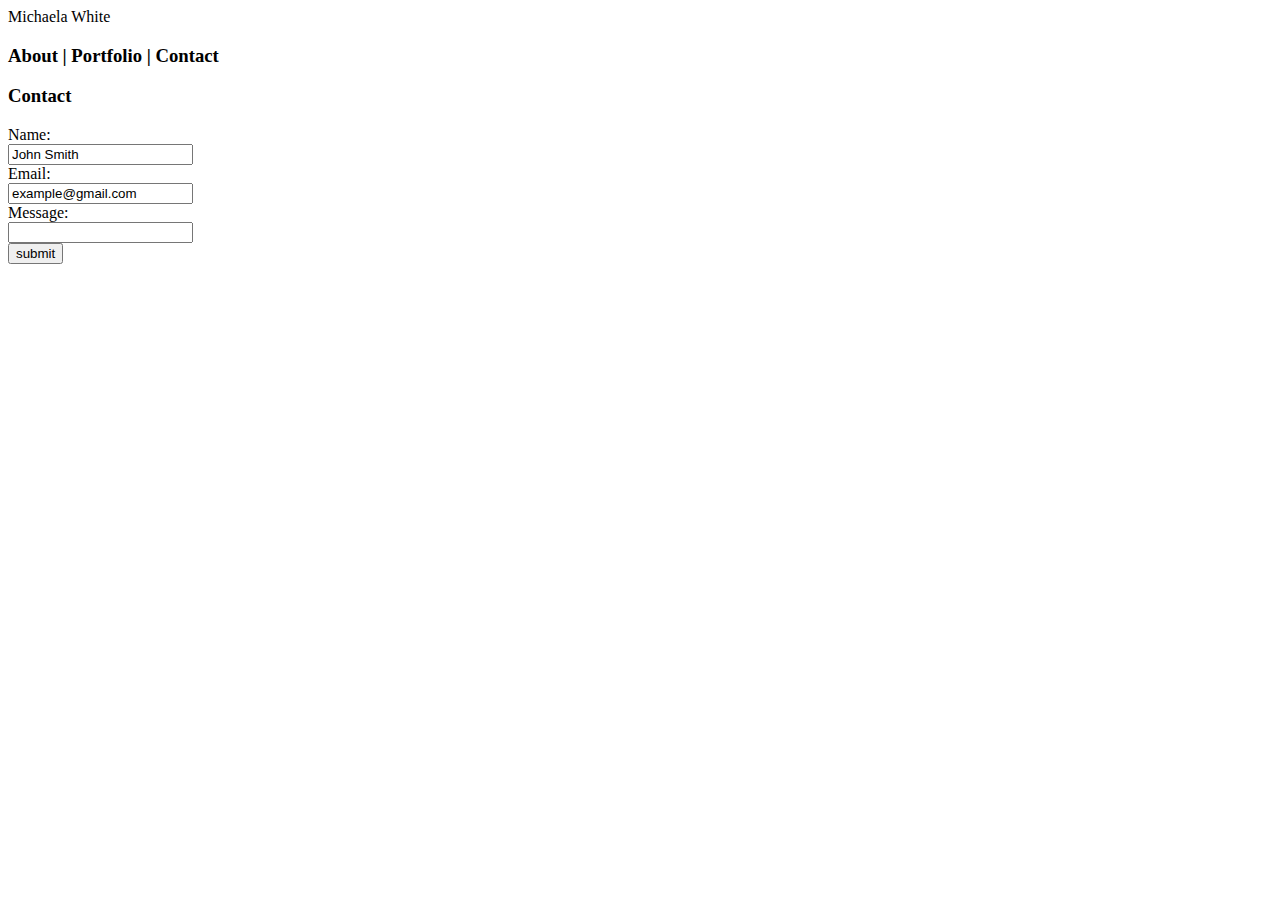
==== contact.html @ 347cfaec "Added preliminary code to html fies" ====
<!DOCTYPE <!DOCTYPE html>
<html>
<head>
    <meta charset="utf-8" />
    <title>Contact</title>
</head>
<body>
    <header>
              Michaela White
    </header>
           
    <nav>
        <h3>About | Portfolio | Contact</h3>
    </nav>
    
    <div class="Contact-box">
        <h3>
            Contact
        </h3>

        <form>
            Name:<br>
            <input type="text" value="John Smith">
            <br>

            Email:<br>
            <input type="text" value="example@gmail.com">
            <br>

            Message:<br>
            <input type="text">
            <br>
            <input type="submit" value="submit">

        </form>
    </div>

</body>
</html>
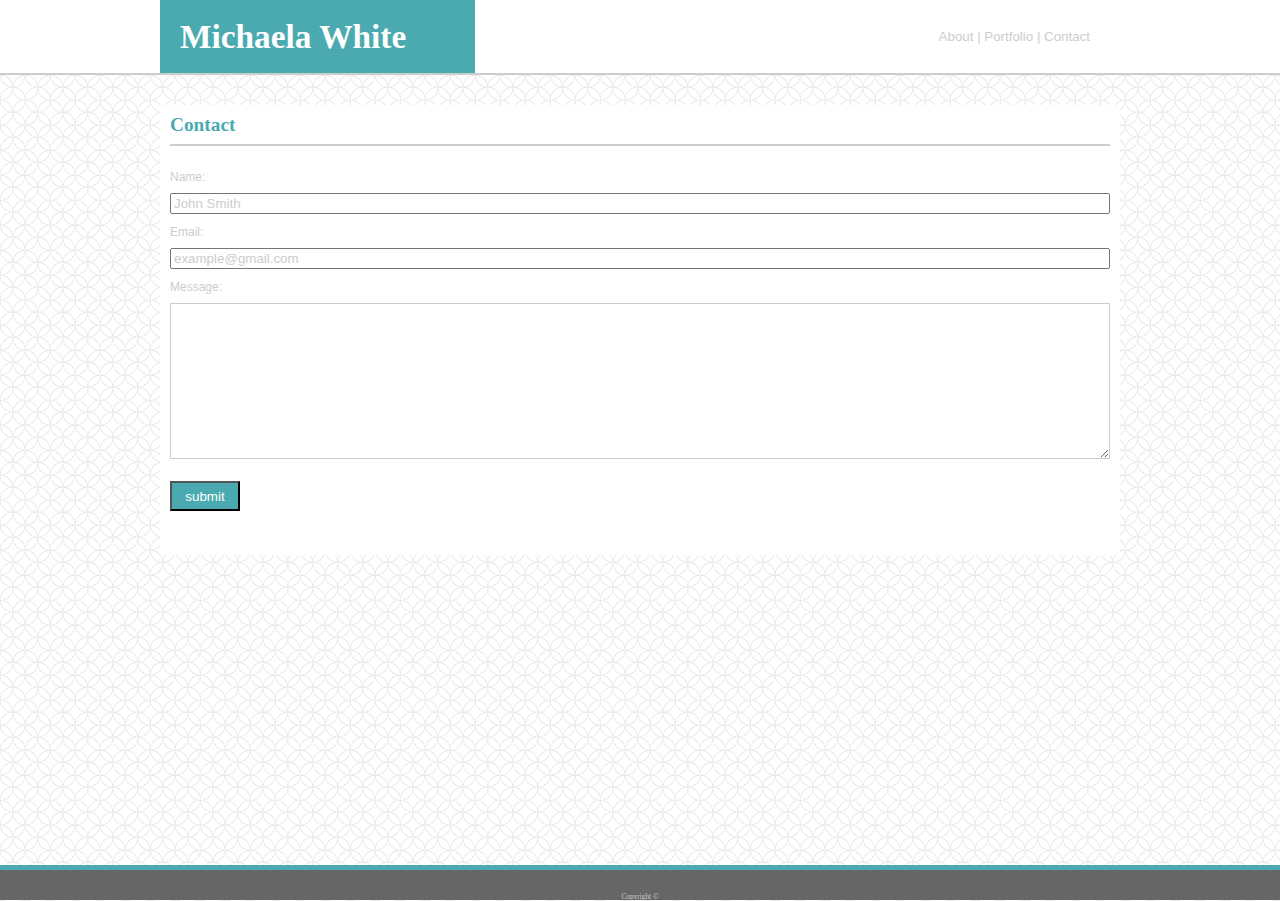
==== commit 57910cd7: "Added CSS" ====
--- a/contact.html
+++ b/contact.html
@@ -3,37 +3,53 @@
 <head>
     <meta charset="utf-8" />
     <title>Contact</title>
+    <link rel="stylesheet" type="text/css" href="assets/css/reset.css">
+    <link rel="stylesheet" type="text/css" href="assets/css/style.css">
 </head>
 <body>
-    <header>
-              Michaela White
-    </header>
+    <header></header>
            
-    <nav>
-        <h3>About | Portfolio | Contact</h3>
-    </nav>
-    
-    <div class="Contact-box">
-        <h3>
-            Contact
-        </h3>
+    <div class="wrapper">
+        <div id="name-box">
+            Michaela White 
+        </div>
+        
+        <nav>
+            <h3>About | Portfolio | Contact</h3>
+        </nav>
 
-        <form>
-            Name:<br>
-            <input type="text" value="John Smith">
-            <br>
+        <div class="contact-box">
+            <h2>
+                Contact
+            </h2>
 
-            Email:<br>
-            <input type="text" value="example@gmail.com">
-            <br>
+            <div id="hr-line"></div>
 
-            Message:<br>
-            <input type="text">
-            <br>
-            <input type="submit" value="submit">
+            <form>
+                Name:<br>
+                <input type="text" placeholder="John Smith">
+                <br>
+                <br>
 
-        </form>
+                Email:<br>
+                <input type="text" placeholder="example@gmail.com">
+                <br>
+                <br>
+
+                Message:<br>
+                <textarea rows="10"></textarea>
+                <br>
+                <br>
+                <input id="submit" type="submit" value="submit">
+
+            </form>
+        </div>
     </div>
 
+    <footer>
+        <div id="footer-content">
+            Copyright &copy;
+        </div>
+    </footer>
 </body>
 </html>--- a/assets/css/style.css
+++ b/assets/css/style.css
@@ -0,0 +1,264 @@
+header {
+    font-family: Georgia, 'Times New Roman', Times, serif;
+    height: 73px;
+    border-bottom: solid;
+    border-width: 2px;
+    border-color: #cccccc;
+    background-color: #ffffff;
+}
+
+.wrapper {
+    margin: auto;
+    width: 960px;
+}
+
+nav{
+    font-family: Arial, Helvetica, sans-serif;
+    font-size: 10pt;
+    margin-top: -75px;
+    float: right;
+    padding: 30px;
+}
+
+#name-box {
+    margin-top: -75px;
+    padding: 20px;
+    color: #ffffff;
+    font-weight: bold;
+    font-size: 25pt;
+    background-color: #4aaaaf;
+    width: 275px;
+    float: left;
+}
+
+.gallery {
+    /* width: 960px; */
+    background-color: #ffffff;
+    height: 500px;
+    position: relative;
+    top: 30px;
+}
+
+body {
+    background-image: url(../images/spiration-light.png);
+    color: #cccccc;
+}
+
+footer {
+    position: absolute;
+    bottom: 0;
+    border-top: solid;
+    border-color: #4aaaaf;
+    border-width: 5px;
+    background-color: #666666;
+    width: 100%;
+    height: 30px;
+}
+
+#footer-content {
+    font-size: 5.5pt;
+    position: absolute;
+    bottom: 0;
+    text-align: center;
+    width: 100%; 
+}
+
+h1 {
+    color: #4aaaaf;
+    padding: 10px;   
+    font-weight: bold;
+font-size: 18pt;
+}
+
+h2 {
+ color: #4aaaaf;
+ padding: 10px;   
+ font-weight: bold;
+ font-size: 14.5pt;
+}
+
+img {
+    padding: 20px;
+    float: left;
+}
+
+#hr-line {
+    margin: auto;
+    width: 98%;
+    height: 2px;
+    background-color: #cccccc;
+}
+
+#work1 {
+    position: relative;
+    height: 125px;
+    width: 155px;
+    background-image: url(../images/pic1.jpeg);
+    margin-top: 1%;
+    margin-left: 1%;
+}
+
+#work2 {
+    position: relative;
+    left: 180px;
+    top: -134px;
+    height: 125px;
+    width: 155px;
+    background-image: url(../images/pic2.jpeg);
+    margin-top: 1%;
+    margin-left: 1%;
+}
+
+#work3 {
+    position: relative;
+    bottom: 125;
+    height: 125px;
+    width: 155px;
+    background-image: url(../images/pic3.jpeg);
+    margin-top: 1%;
+    margin-left: 1%;
+}
+
+#work4 {
+    position: relative;
+    left: 180px;
+    bottom: 258px;
+    height: 125px;
+    width: 155px;
+    background-image: url(../images/pic4.jpeg);
+    margin-top: 1%;
+    margin-left: 1%;
+}
+
+#work5 {
+    position: relative;
+    bottom: 250px;
+    height: 125px;
+    width: 155px;
+    background-image: url(../images/pic5.jpeg);
+    margin-top: 1%;
+    margin-left: 1%;
+}
+#banner1 {
+    color: #ffffff;
+    font-size: 11pt;
+    text-align: center;
+    position: relative;
+    top: 80px;
+    background-color: #4aaaaf;
+    height: 35px;
+}
+
+#banner2 {
+    color: #ffffff;
+    font-size: 11pt;
+    text-align: center;
+    position: relative;
+    top: 80px;
+    background-color: #4aaaaf;
+    height: 35px;
+}
+
+#banner3 {
+    color: #ffffff;
+    font-size: 11pt;
+    text-align: center;
+    position: relative;
+    top: 80px;
+    background-color: #4aaaaf;
+    height: 35px;
+}
+
+#banner4 {
+    color: #ffffff;
+    font-size: 11pt;
+    text-align: center;
+    position: relative;
+    top: 80px;
+    background-color: #4aaaaf;
+    height: 35px;
+}
+
+#banner5 {
+    color: #ffffff;
+    font-size: 11pt;
+    text-align: center;
+    position: relative;
+    top: 80px;
+    background-color: #4aaaaf;
+    height: 35px;
+}
+
+#bc-1 {
+    position: relative;
+    top: 10px;
+}
+
+#bc-2 {
+    position: relative;
+    top: 10px;
+}
+
+#bc-3 {
+    position: relative;
+    top: 10px;
+}
+
+#bc-4 {
+    position: relative;
+    top: 10px;
+}
+
+#bc-5 {
+    position: relative;
+    top: 10px;
+}
+
+.content-box {
+    background-color: #ffffff;
+    height: 450px;
+    position: relative;
+    top: 30px;
+    line-height: 30px;
+}
+
+.contact-box {
+    background-color: #ffffff;
+    height: 450px;
+    position: relative;
+    top: 30px; 
+}
+
+input {
+    width: 100%;
+    margin-top: 10px;
+}
+
+form {
+    font-family: Arial, Helvetica, sans-serif;
+    font-size: 12px;
+    padding: 10px;
+    position: relative;
+    top: 15px;
+}
+
+#name {
+    margin-top: 10px;
+}
+
+::placeholder {
+    color: #cccccc
+}
+
+#submit {
+    color: #ffffff;
+    background-color: #4aaaaf;
+    width: 70px;
+    height: 30px;
+}
+
+textarea {
+   width: 100%;
+   margin-top: 10px;
+   border-color: #cccccc;
+}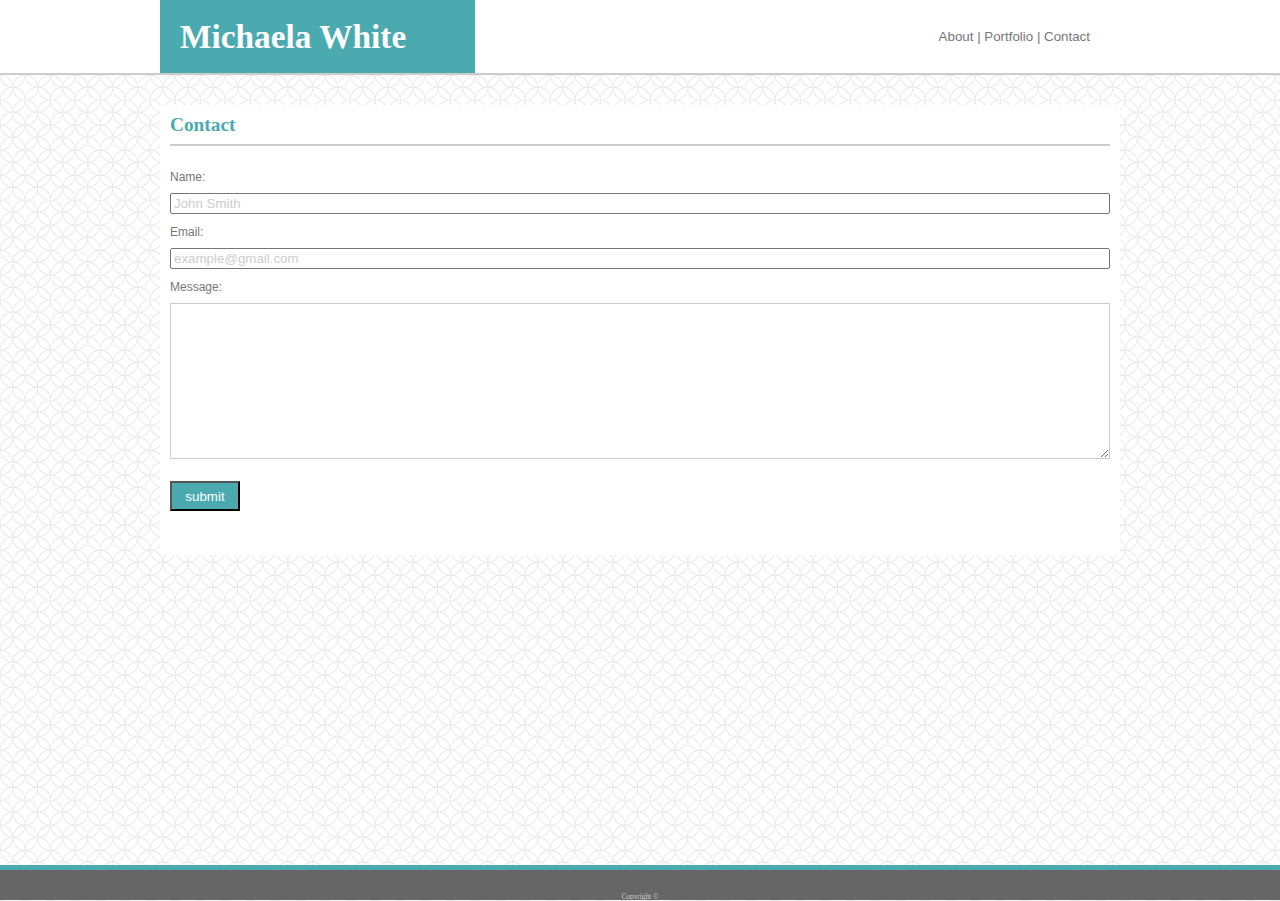
==== commit 5b5f3042: "Added to CSS" ====
--- a/contact.html
+++ b/contact.html
@@ -27,12 +27,12 @@
 
             <form>
                 Name:<br>
-                <input type="text" placeholder="John Smith">
+                <input id="name" type="text" placeholder="John Smith">
                 <br>
                 <br>
 
                 Email:<br>
-                <input type="text" placeholder="example@gmail.com">
+                <input id="name" type="text" placeholder="example@gmail.com">
                 <br>
                 <br>
 
--- a/assets/css/style.css
+++ b/assets/css/style.css
@@ -14,6 +14,7 @@
 
 nav{
     font-family: Arial, Helvetica, sans-serif;
+    color: #777777;
     font-size: 10pt;
     margin-top: -75px;
     float: right;
@@ -29,6 +30,12 @@
     background-color: #4aaaaf;
     width: 275px;
     float: left;
+}
+
+p {
+    font-family: Arial, Helvetica, sans-serif;
+    color: #777777;
+    font-weight: lighter;
 }
 
 .gallery {
@@ -223,6 +230,7 @@
 }
 
 .contact-box {
+    color: #777777;
     background-color: #ffffff;
     height: 450px;
     position: relative;
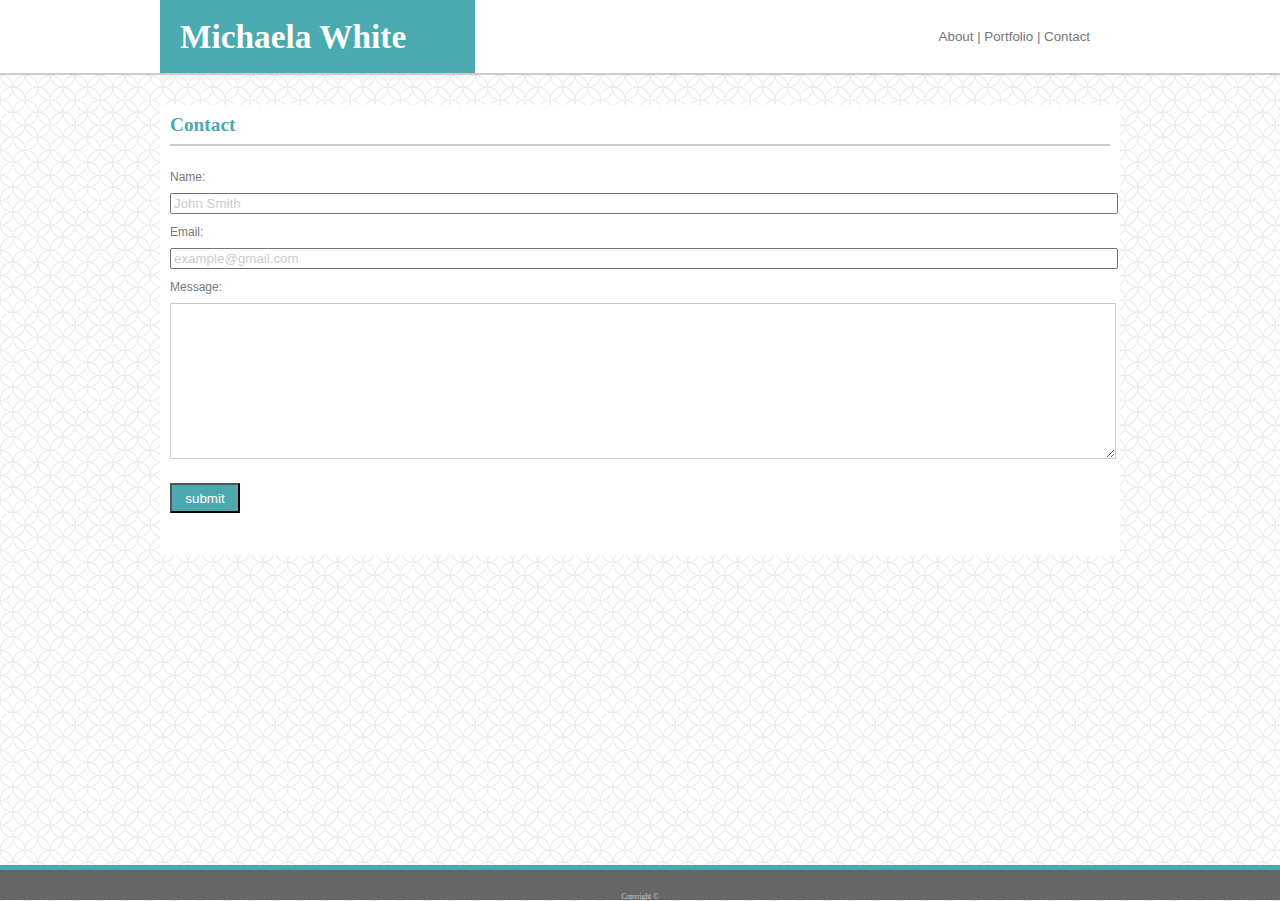
==== commit c8232445: "Made nav links" ====
--- a/contact.html
+++ b/contact.html
@@ -1,4 +1,4 @@
-<!DOCTYPE <!DOCTYPE html>
+<!DOCTYPE html>
 <html>
 <head>
     <meta charset="utf-8" />
@@ -15,7 +15,11 @@
         </div>
         
         <nav>
-            <h3>About | Portfolio | Contact</h3>
+            <h3>
+                <a href="index.html">About |</a>
+                <a href="portfolio.html">Portfolio |</a>
+                <a href="contact.html">Contact</a>
+            </h3>
         </nav>
 
         <div class="contact-box">
--- a/assets/css/style.css
+++ b/assets/css/style.css
@@ -14,7 +14,6 @@
 
 nav{
     font-family: Arial, Helvetica, sans-serif;
-    color: #777777;
     font-size: 10pt;
     margin-top: -75px;
     float: right;
@@ -269,4 +268,9 @@
    width: 100%;
    margin-top: 10px;
    border-color: #cccccc;
+}
+
+a {
+    color: #777777;
+    text-decoration: none;
 }